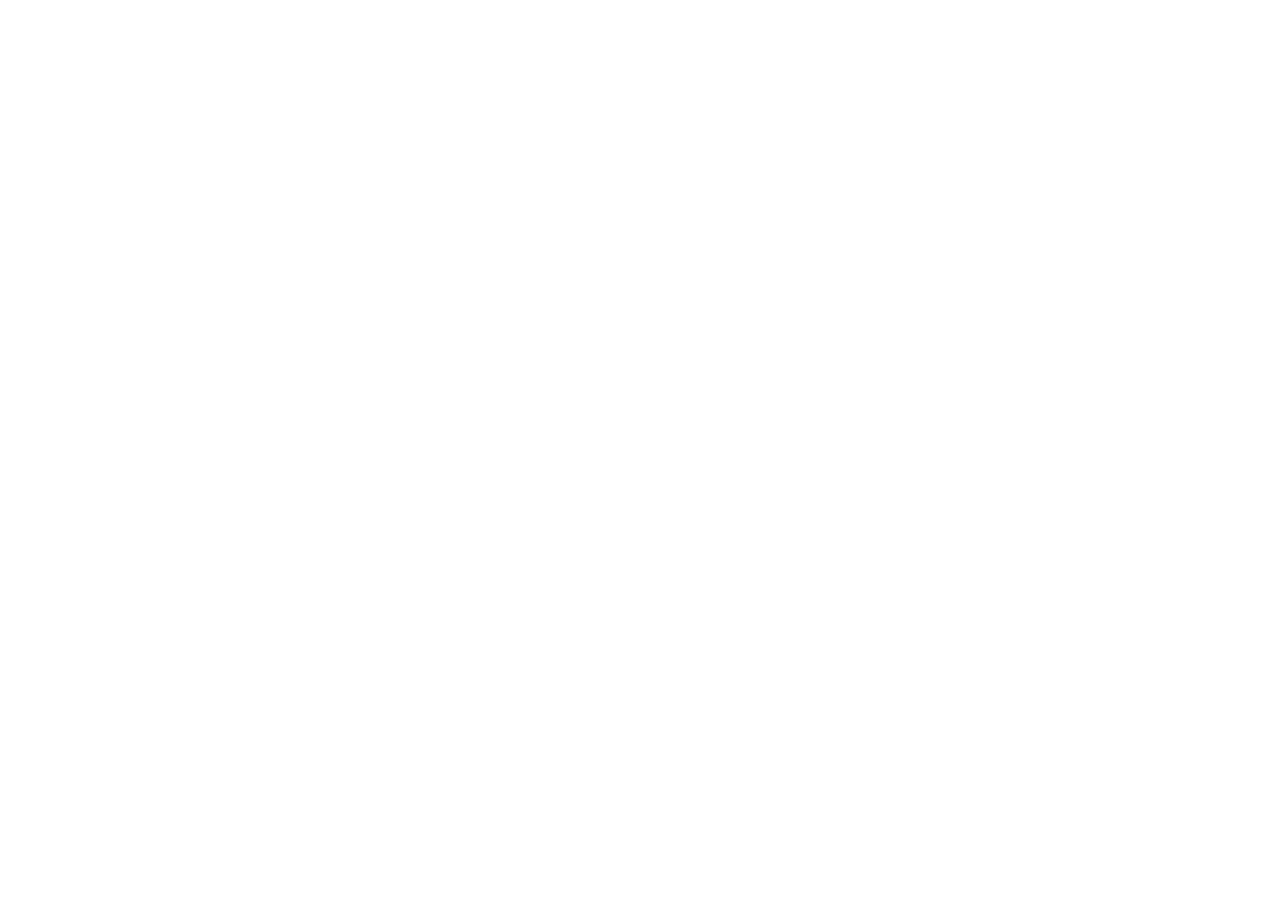
==== index.html @ f5a072df "primeiro commit do html" ====
<!DOCTYPE html>
<html lang="en">
<head>
    <meta charset="UTF-8">
    <meta name="viewport" content="width=device-width, initial-scale=1.0">
    <title>Projeto Feedback</title>
</head>
<body>
    <div>
        <img src="" alt="">
    </div>
</body>
</html>
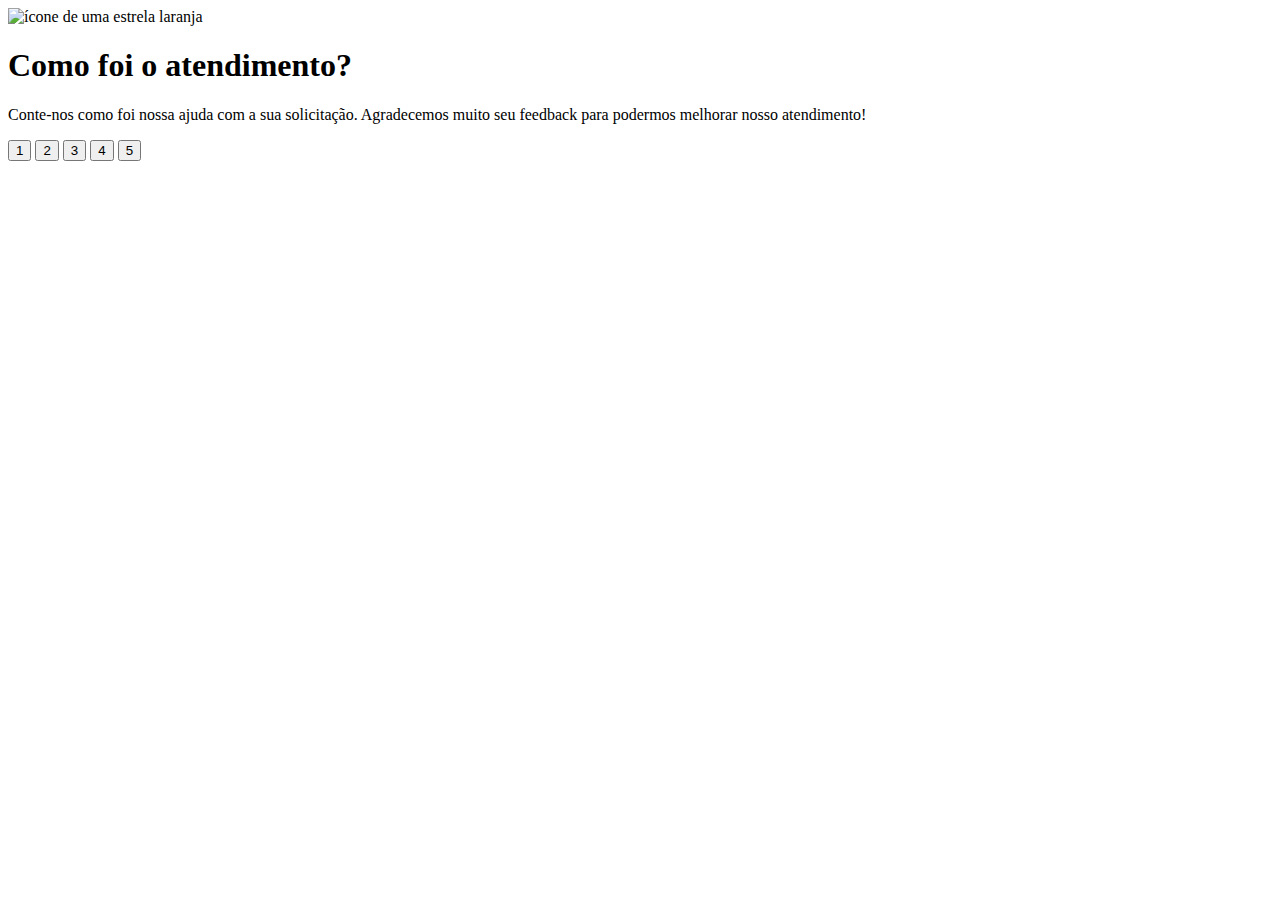
==== commit b9b445ea: "segundo commit do html" ====
--- a/index.html
+++ b/index.html
@@ -6,8 +6,21 @@
     <title>Projeto Feedback</title>
 </head>
 <body>
-    <div>
-        <img src="" alt="">
+    <div class="card">
+       <div>
+        <img src="./images/icon-star.svg" alt="ícone de uma estrela laranja">
+       </div>
+
+       <h1>Como foi o atendimento?</h1>
+       <p>Conte-nos como foi nossa ajuda com a sua solicitação. Agradecemos muito seu feedback para podermos melhorar nosso atendimento!</p>
+
+       <div>
+        <button>1</button>
+        <button>2</button>
+        <button>3</button>
+        <button>4</button>
+        <button>5</button>
+       </div>
     </div>
 </body>
 </html>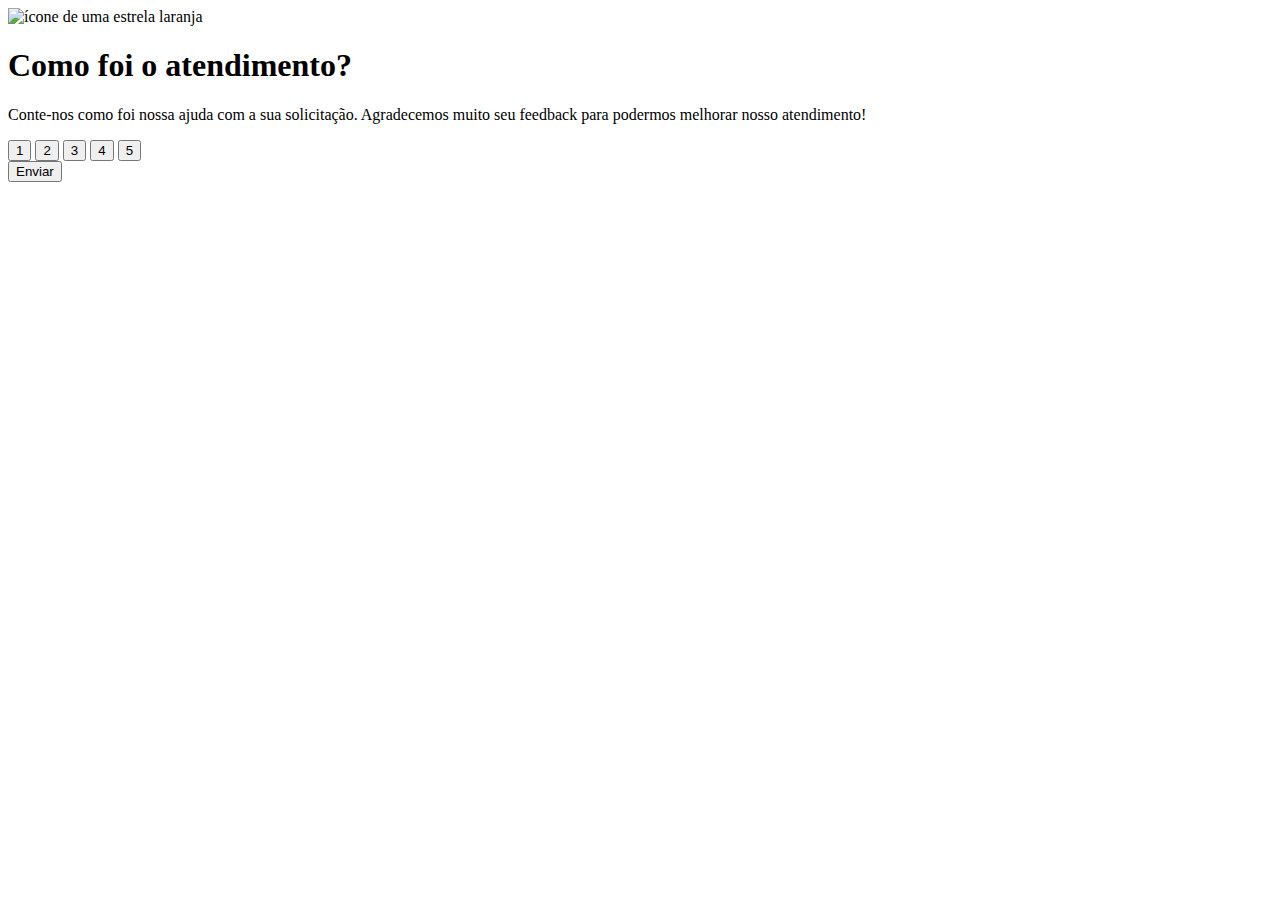
==== commit 10525143: "terceiro commit do html" ====
--- a/index.html
+++ b/index.html
@@ -7,20 +7,21 @@
 </head>
 <body>
     <div class="card">
-       <div>
+       <div class="Estrela">
         <img src="./images/icon-star.svg" alt="ícone de uma estrela laranja">
        </div>
 
        <h1>Como foi o atendimento?</h1>
        <p>Conte-nos como foi nossa ajuda com a sua solicitação. Agradecemos muito seu feedback para podermos melhorar nosso atendimento!</p>
 
-       <div>
+       <div class="Notas">
         <button>1</button>
         <button>2</button>
         <button>3</button>
         <button>4</button>
         <button>5</button>
        </div>
+       <button>Enviar</button>
     </div>
 </body>
 </html>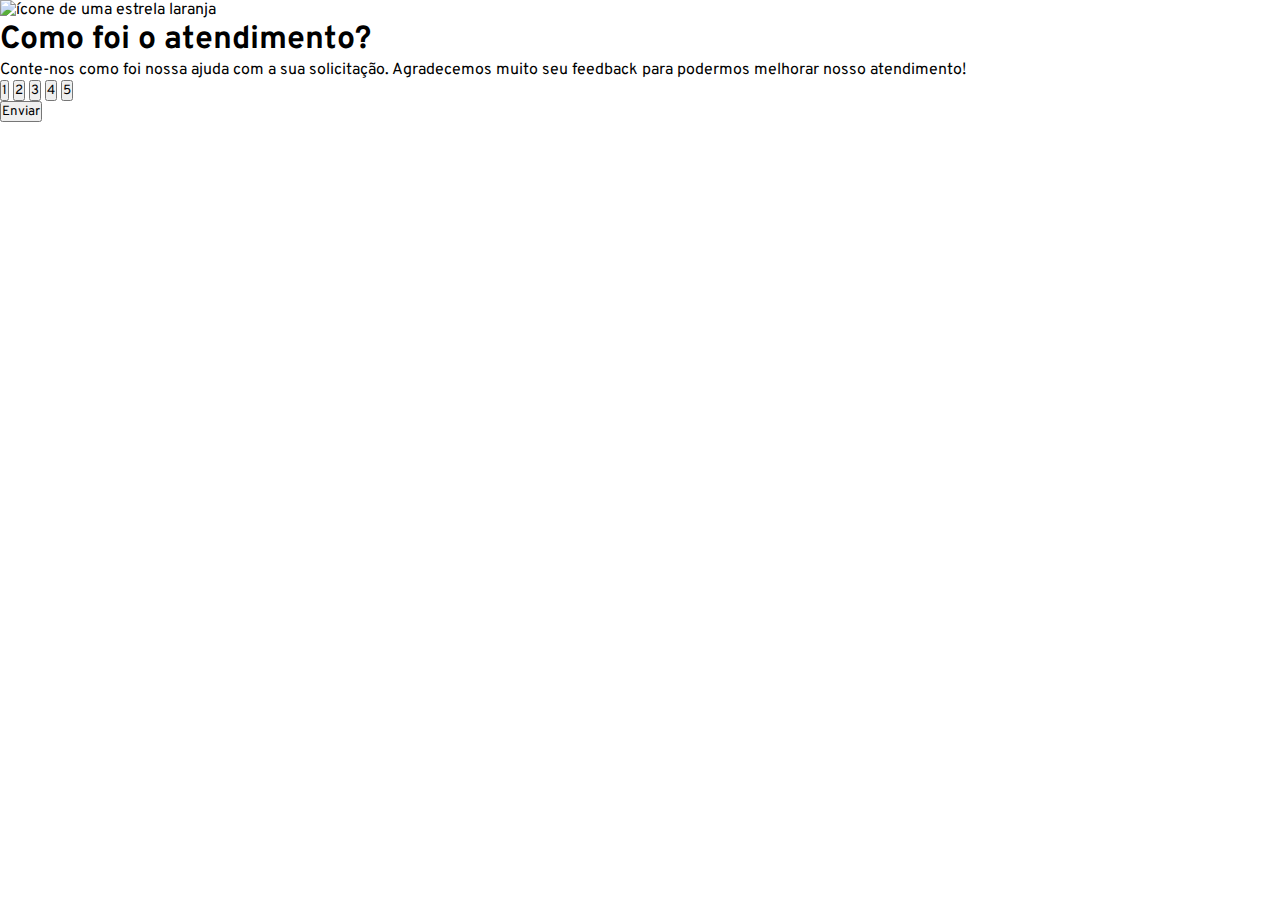
==== commit d63b14c3: "quarto commit do html e primeiro do css" ====
--- a/index.html
+++ b/index.html
@@ -1,27 +1,31 @@
-<!DOCTYPE html>
-<html lang="en">
-<head>
+    <!DOCTYPE html>
+    <html lang="en">
+    <head>
     <meta charset="UTF-8">
     <meta name="viewport" content="width=device-width, initial-scale=1.0">
     <title>Projeto Feedback</title>
-</head>
-<body>
+    <link rel="stylesheet" href="style.css">
+    <link rel="preconnect" href="https://fonts.googleapis.com">
+    <link rel="preconnect" href="https://fonts.gstatic.com" crossorigin>
+    <link href="https://fonts.googleapis.com/css2?family=Overpass:ital,wght@0,100..900;1,100..900&display=swap" rel="stylesheet">
+    </head>
+    <body>
     <div class="card">
-       <div class="Estrela">
-        <img src="./images/icon-star.svg" alt="ícone de uma estrela laranja">
-       </div>
+        <div class="Estrela">
+            <img src="./images/icon-star.svg" alt="ícone de uma estrela laranja">
+        </div>
 
-       <h1>Como foi o atendimento?</h1>
-       <p>Conte-nos como foi nossa ajuda com a sua solicitação. Agradecemos muito seu feedback para podermos melhorar nosso atendimento!</p>
+        <h1>Como foi o atendimento?</h1>
+        <p>Conte-nos como foi nossa ajuda com a sua solicitação. Agradecemos muito seu feedback para podermos melhorar nosso atendimento!</p>
 
-       <div class="Notas">
-        <button>1</button>
-        <button>2</button>
-        <button>3</button>
-        <button>4</button>
-        <button>5</button>
-       </div>
-       <button>Enviar</button>
-    </div>
-</body>
-</html>+        <div class="Notas">
+            <button>1</button>
+            <button>2</button>
+            <button>3</button>
+            <button>4</button>
+            <button>5</button>
+        </div>
+        <button>Enviar</button>
+        </div>
+    </body>
+    </html>--- a/style.css
+++ b/style.css
@@ -0,0 +1,6 @@
+*{
+    margin: 0;
+    padding: 0;
+    box-sizing: border-box;
+    font-family: "Overpass", sans-serif;;
+}